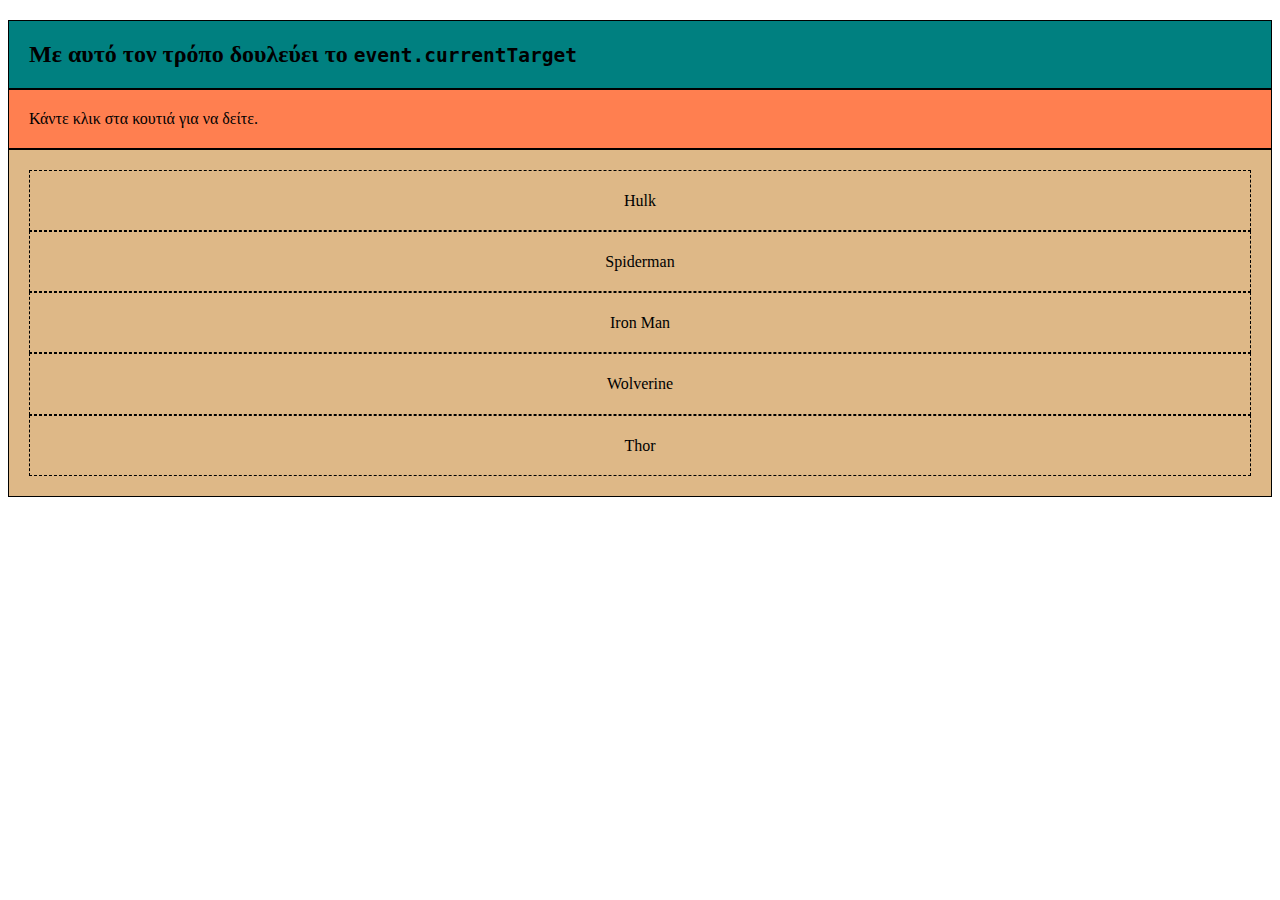
==== 4/eventCurrentTarget.html @ 6ac961ea "add two exercises" ====
<!DOCTYPE html>
<html lang="en">
  <head>
    <meta charset="UTF-8" />
    <meta name="viewport" content="width=device-width, initial-scale=1.0" />
    <meta http-equiv="X-UA-Compatible" content="ie=edge" />
    <title>event.currentTarget Demo</title>
   
    <link href="css/eventTarget.css" rel="stylesheet" type="text/css" />
  </head>
  <body>
    <h2>Με αυτό τον τρόπο δουλεύει το <code>event.currentTarget</code></h2>
    <div class="eventTargetParagraph">
      <p>Κάντε κλικ στα κουτιά για να δείτε.</p>
        <ul>
            <li>Hulk</li>
            <li>Spiderman</li>
            <li>Iron Man</li>
            <li>Wolverine</li>
            <li>Thor</li>
        </ul>
  
   </div>
    
   
  </body>
</html>
---- 4/css/eventTarget.css ----
h2 {
    background-color: teal;
    padding: 20px;
    margin-bottom: 0;
    border: 1px double black;
  }
  
  p {
    margin: 0;
    background-color: coral;
    padding: 20px;
    border: 1px solid black;
  }
  
  ul {
    margin: 0;
    background-color: burlywood;
    padding: 20px;
    list-style: none;
    border: 1px solid black;
  }
  
  li {
    border: 1px dashed black;
    padding: 20px;
    text-align: center;
    line-height: 1.2;
  }
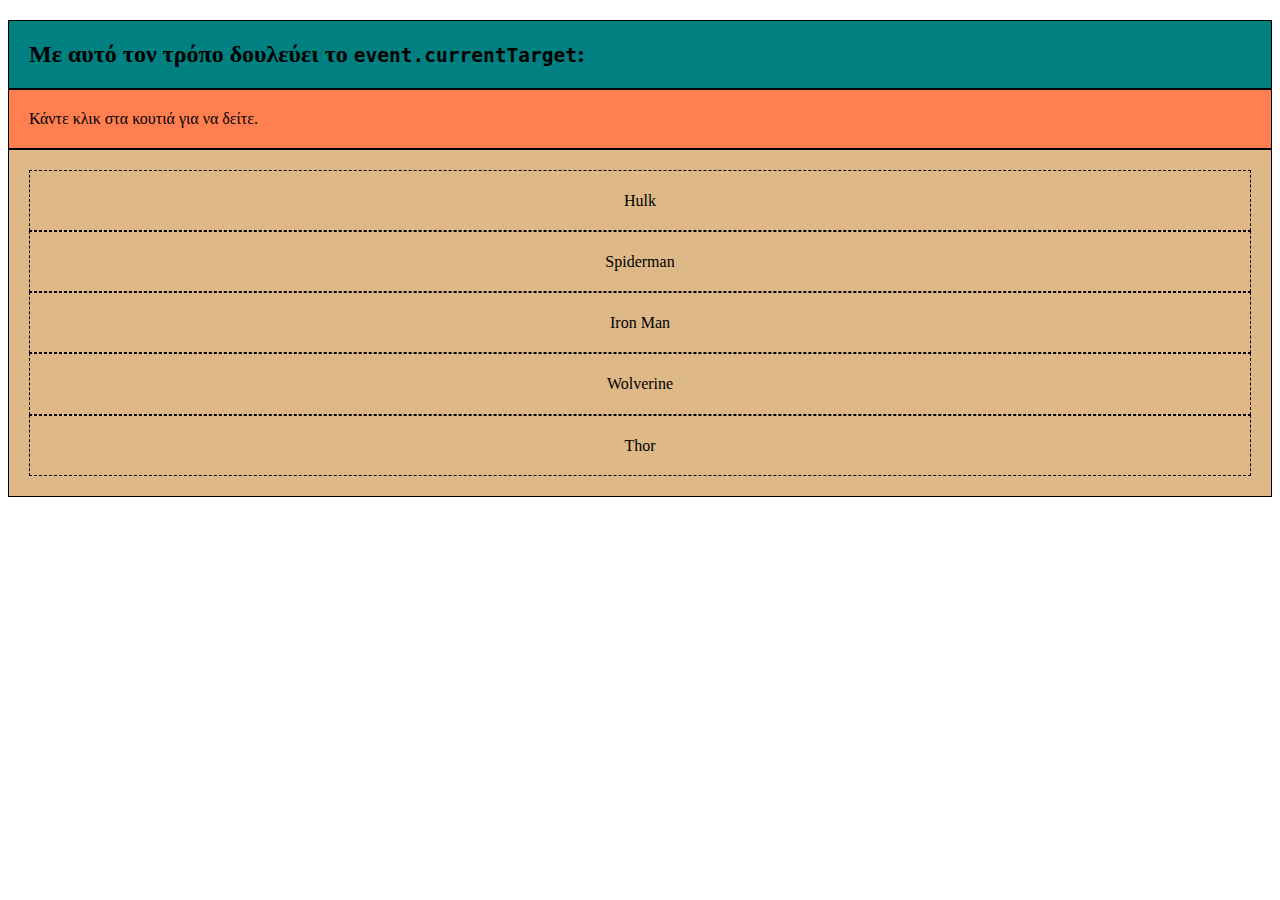
==== commit 05b05a1a: "add eventTargetjs to 4" ====
--- a/4/eventCurrentTarget.html
+++ b/4/eventCurrentTarget.html
@@ -5,11 +5,10 @@
     <meta name="viewport" content="width=device-width, initial-scale=1.0" />
     <meta http-equiv="X-UA-Compatible" content="ie=edge" />
     <title>event.currentTarget Demo</title>
-   
     <link href="css/eventTarget.css" rel="stylesheet" type="text/css" />
   </head>
   <body>
-    <h2>Με αυτό τον τρόπο δουλεύει το <code>event.currentTarget</code></h2>
+    <h2>Με αυτό τον τρόπο δουλεύει το <code>event.currentTarget</code>:</h2>
     <div class="eventTargetParagraph">
       <p>Κάντε κλικ στα κουτιά για να δείτε.</p>
         <ul>
@@ -21,7 +20,8 @@
         </ul>
   
    </div>
-    
+    <script src="js/jquery-3.4.1.min.js"></script>
+    <script src="js/eventTarget.js"></script>
    
   </body>
 </html>
